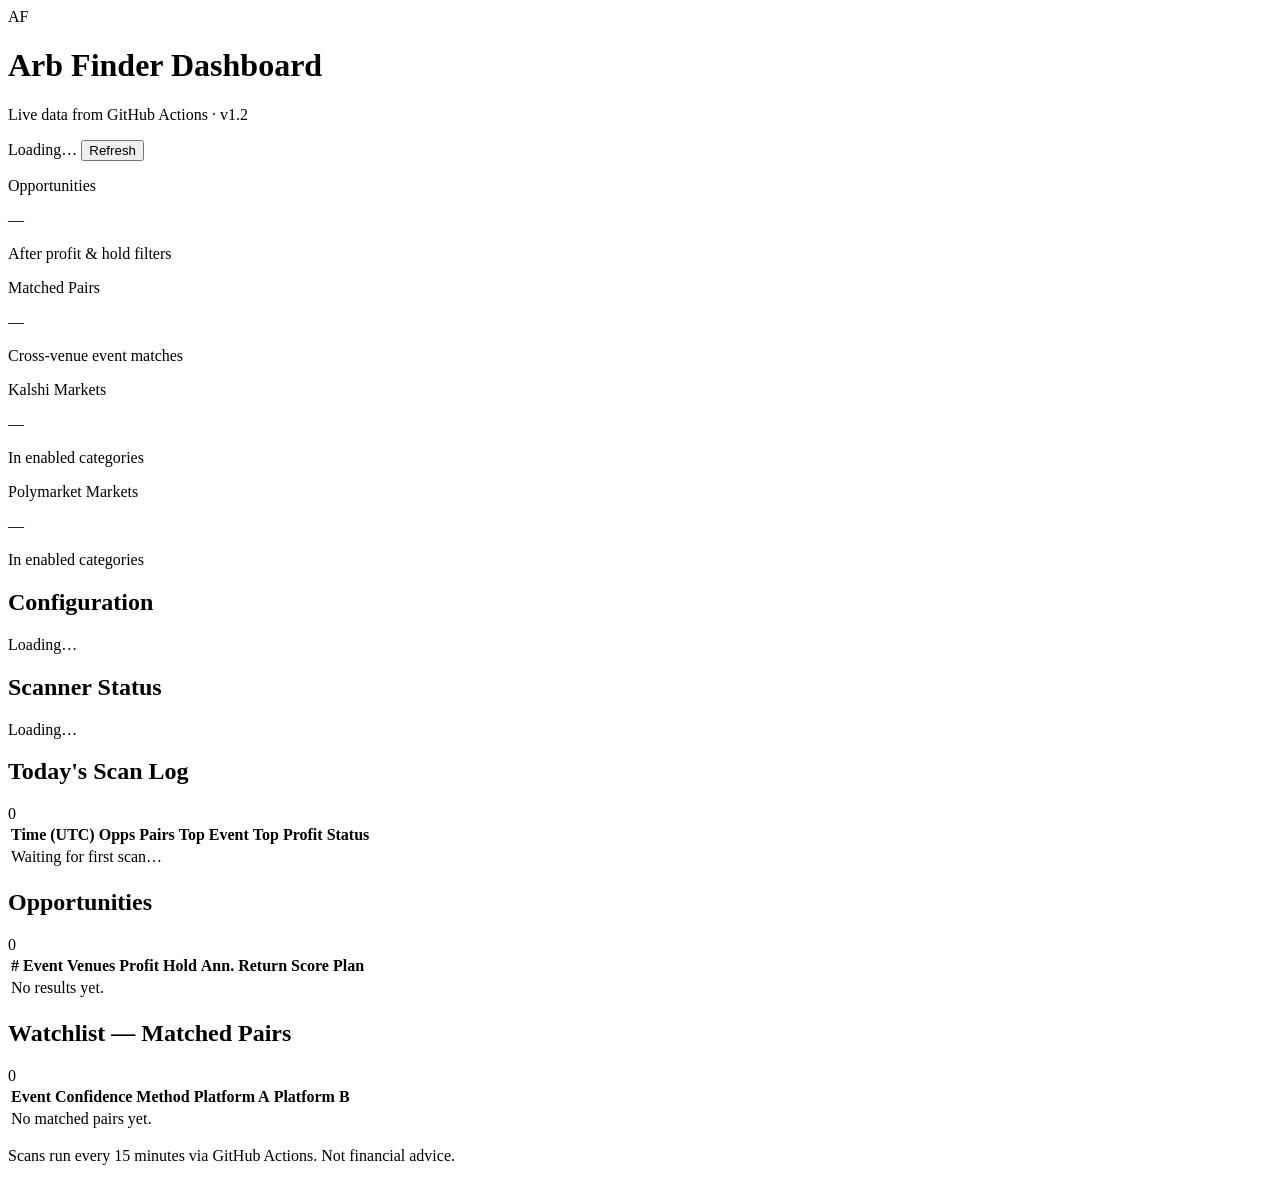
==== web/netlify/index.html @ 1d3bfb6b "Release v1.2: full arb finder pipeline, tier 1/2 categories, and Netlify dashboard. Adds cross-venue" ====
<!DOCTYPE html>
<html lang="en">
<head>
  <meta charset="UTF-8" />
  <meta name="viewport" content="width=device-width, initial-scale=1.0" />
  <title>Arb Finder — Live Dashboard</title>
  <link rel="preconnect" href="https://fonts.googleapis.com" />
  <link rel="preconnect" href="https://fonts.gstatic.com" crossorigin />
  <link href="https://fonts.googleapis.com/css2?family=DM+Sans:ital,opsz,wght@0,9..40,400;0,9..40,500;0,9..40,600;0,9..40,700;1,9..40,400&display=swap" rel="stylesheet" />
  <link rel="stylesheet" href="/css/style.css" />
</head>
<body>
  <header class="site-header">
    <div class="header-inner">
      <div class="brand">
        <span class="brand-mark">AF</span>
        <div>
          <h1>Arb Finder Dashboard</h1>
          <p class="subtitle">Live data from GitHub Actions · v1.2</p>
        </div>
      </div>
      <div class="header-actions">
        <span id="scan-status" class="status-pill idle">Loading…</span>
        <button id="btn-refresh" class="btn btn-primary" type="button">Refresh</button>
      </div>
    </div>
  </header>

  <main class="page">
    <section class="metrics-grid">
      <article class="metric-card">
        <p class="metric-label">Opportunities</p>
        <p class="metric-value" id="metric-opps">—</p>
        <p class="metric-hint">After profit &amp; hold filters</p>
      </article>
      <article class="metric-card">
        <p class="metric-label">Matched Pairs</p>
        <p class="metric-value" id="metric-pairs">—</p>
        <p class="metric-hint">Cross-venue event matches</p>
      </article>
      <article class="metric-card">
        <p class="metric-label">Kalshi Markets</p>
        <p class="metric-value" id="metric-kalshi">—</p>
        <p class="metric-hint">In enabled categories</p>
      </article>
      <article class="metric-card">
        <p class="metric-label">Polymarket Markets</p>
        <p class="metric-value" id="metric-poly">—</p>
        <p class="metric-hint">In enabled categories</p>
      </article>
    </section>

    <section class="panel-row">
      <section class="panel config-panel">
        <div class="panel-header"><h2>Configuration</h2></div>
        <div class="panel-body" id="config-body"><p class="muted">Loading…</p></div>
      </section>
      <section class="panel status-panel">
        <div class="panel-header"><h2>Scanner Status</h2></div>
        <div class="panel-body" id="status-body"><p class="muted">Loading…</p></div>
      </section>
    </section>

    <section class="panel">
      <div class="panel-header">
        <h2>Today's Scan Log</h2>
        <span class="panel-badge muted-badge" id="history-count-badge">0</span>
      </div>
      <div class="table-wrap">
        <table class="data-table">
          <thead>
            <tr>
              <th>Time (UTC)</th>
              <th>Opps</th>
              <th>Pairs</th>
              <th>Top Event</th>
              <th>Top Profit</th>
              <th>Status</th>
            </tr>
          </thead>
          <tbody id="history-body">
            <tr><td colspan="6" class="empty-row">Waiting for first scan…</td></tr>
          </tbody>
        </table>
      </div>
    </section>

    <section class="panel">
      <div class="panel-header">
        <h2>Opportunities</h2>
        <span class="panel-badge" id="opp-count-badge">0</span>
      </div>
      <div class="table-wrap">
        <table class="data-table">
          <thead>
            <tr>
              <th>#</th>
              <th>Event</th>
              <th>Venues</th>
              <th>Profit</th>
              <th>Hold</th>
              <th>Ann. Return</th>
              <th>Score</th>
              <th>Plan</th>
            </tr>
          </thead>
          <tbody id="opportunities-body">
            <tr><td colspan="8" class="empty-row">No results yet.</td></tr>
          </tbody>
        </table>
      </div>
    </section>

    <section class="panel">
      <div class="panel-header">
        <h2>Watchlist — Matched Pairs</h2>
        <span class="panel-badge muted-badge" id="pairs-count-badge">0</span>
      </div>
      <div class="table-wrap">
        <table class="data-table">
          <thead>
            <tr>
              <th>Event</th>
              <th>Confidence</th>
              <th>Method</th>
              <th>Platform A</th>
              <th>Platform B</th>
            </tr>
          </thead>
          <tbody id="pairs-body">
            <tr><td colspan="5" class="empty-row">No matched pairs yet.</td></tr>
          </tbody>
        </table>
      </div>
    </section>
  </main>

  <footer class="site-footer">
    <p>Scans run every 15 minutes via GitHub Actions. Not financial advice.</p>
  </footer>

  <script src="/js/config.js"></script>
  <script src="/js/app.js"></script>
</body>
</html>
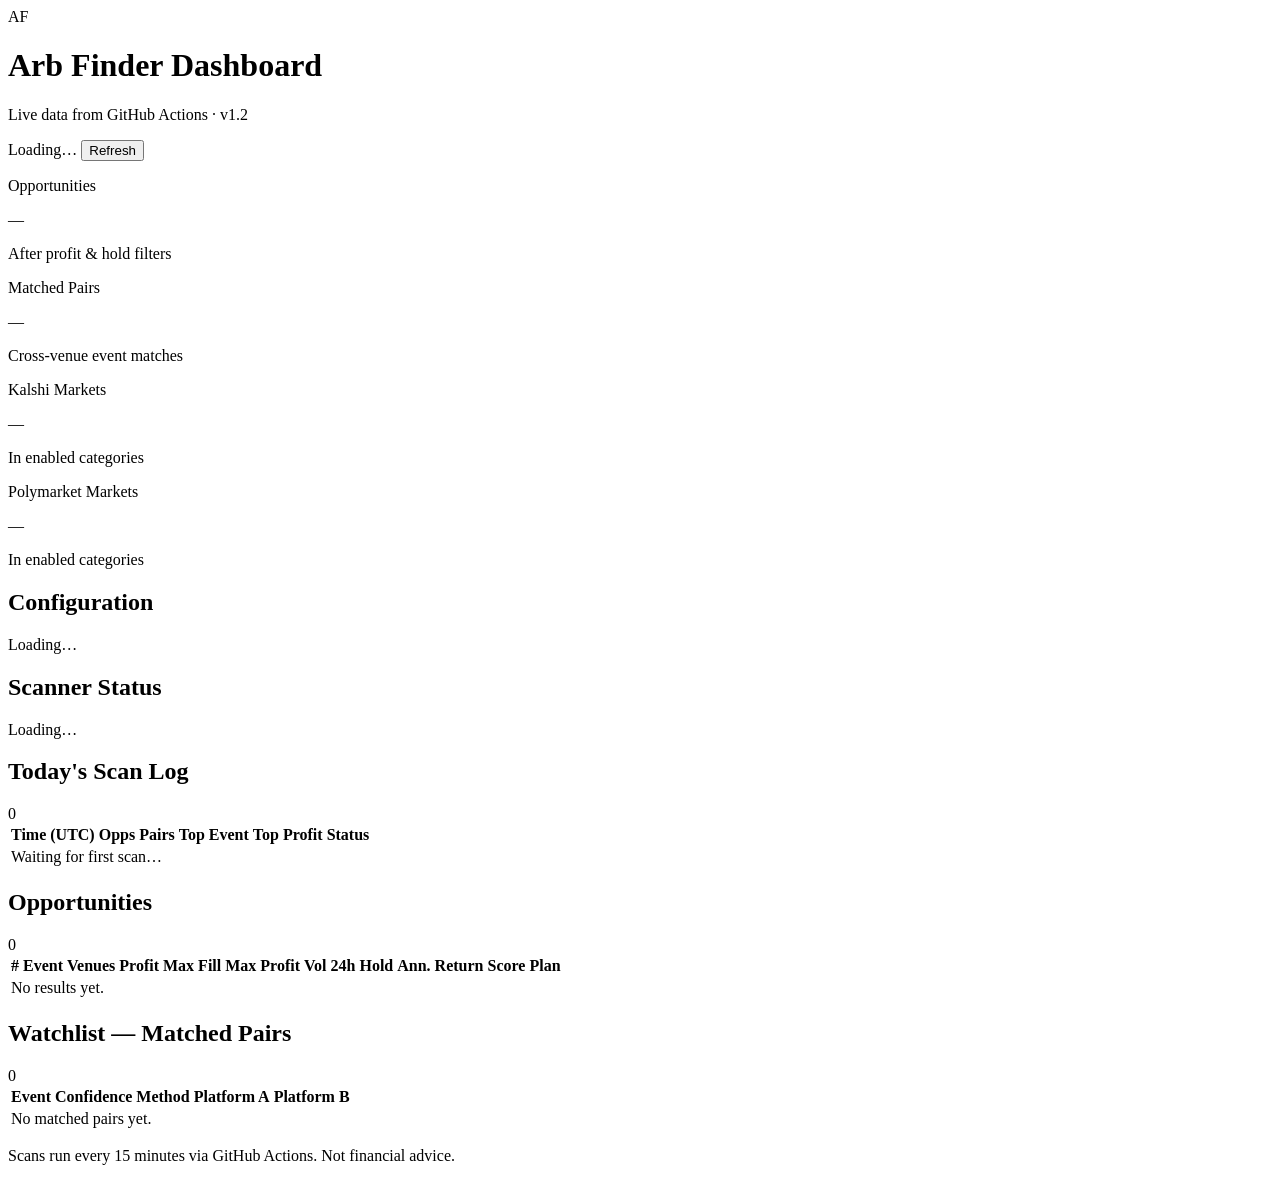
==== commit bd93cd4b: "Add Kalshi coverage fix and liquidity verification Align Kalshi extract horizon with fetch horizon (" ====
--- a/web/netlify/index.html
+++ b/web/netlify/index.html
@@ -41,7 +41,7 @@
       <article class="metric-card">
         <p class="metric-label">Kalshi Markets</p>
         <p class="metric-value" id="metric-kalshi">—</p>
-        <p class="metric-hint">In enabled categories</p>
+        <p class="metric-hint" id="metric-kalshi-hint">In enabled categories</p>
       </article>
       <article class="metric-card">
         <p class="metric-label">Polymarket Markets</p>
@@ -98,6 +98,9 @@
               <th>Event</th>
               <th>Venues</th>
               <th>Profit</th>
+              <th>Max Fill</th>
+              <th>Max Profit</th>
+              <th>Vol 24h</th>
               <th>Hold</th>
               <th>Ann. Return</th>
               <th>Score</th>
@@ -105,7 +108,7 @@
             </tr>
           </thead>
           <tbody id="opportunities-body">
-            <tr><td colspan="8" class="empty-row">No results yet.</td></tr>
+            <tr><td colspan="11" class="empty-row">No results yet.</td></tr>
           </tbody>
         </table>
       </div>
